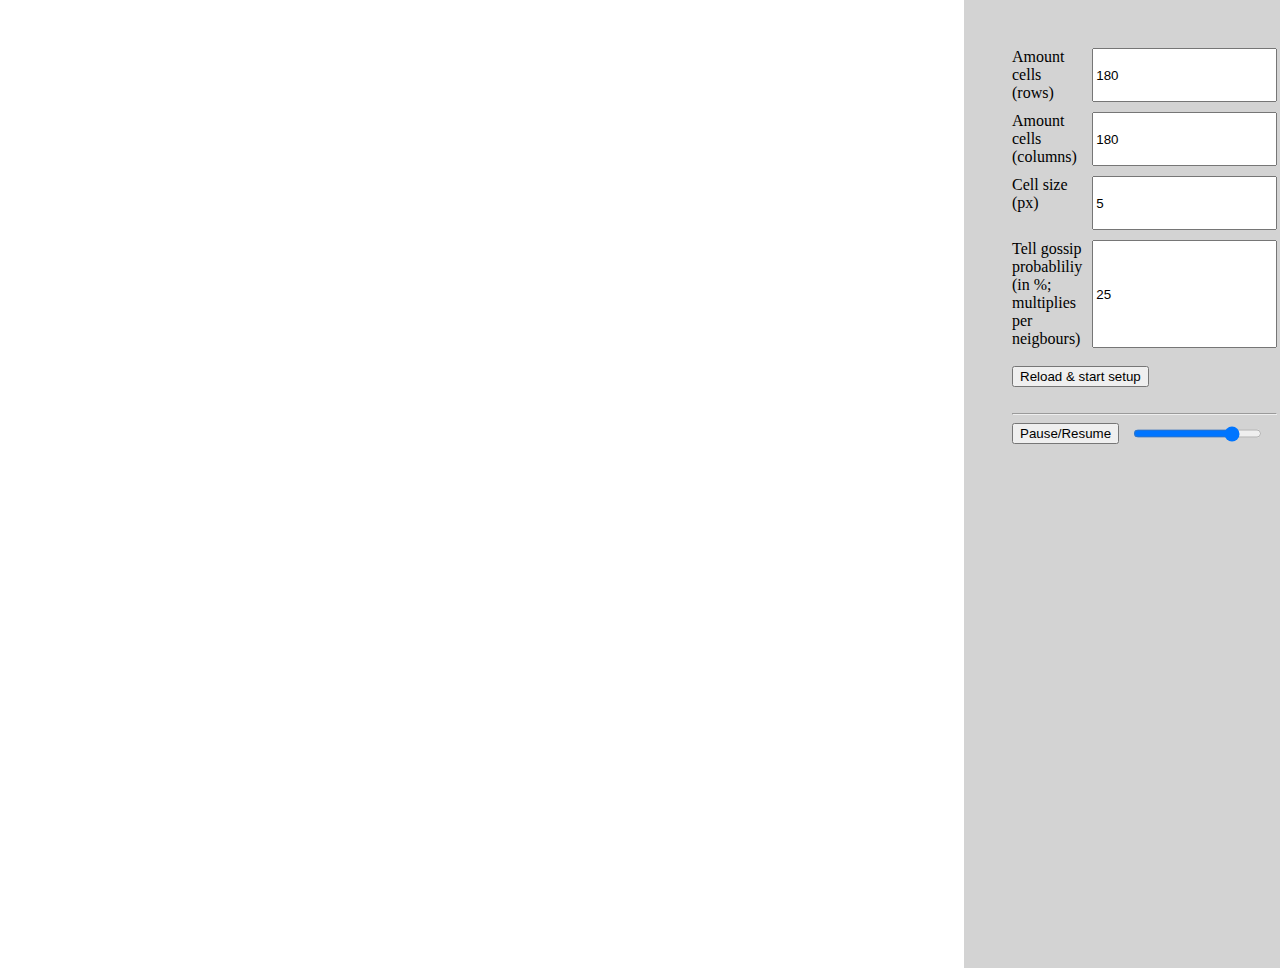
==== gossip_model/index.html @ 5b3d46e9 "Added gossip model" ====
<!DOCTYPE html>
<html lang="en">
<head>
    <meta charset="UTF-8">
    <meta name="viewport" content="width=device-width, initial-scale=1.0">
    <title>Document</title>
</head>
<body>
    <style>
        body {
            margin: 0;
        }

        .loader {
            border: 4px solid #f3f3f3;
            border-top: 4px solid black; 
            border-radius: 50%;
            width: 12px;
            height: 12px;
            animation: spin 2s linear infinite;
        }

        @keyframes spin {
            0% { transform: rotate(0deg); }
            100% { transform: rotate(360deg); }
        }

        .row {
            display: flex;
        }

        .column-left {
            flex: 60%;
        }

        .column-right {
            flex: 40%;
        }

        .grid-container {
            display: grid;
            grid-template-rows: repeat(3, 1fr);
            grid-template-columns: repeat(2, 1fr);
            gap: 10px; /* Spacing between grid items */
        }

        .grid-item {
            display: flex;
        }
    </style>

    <div class="row">
        <div class="column-left">
            <canvas style="padding: 32px;"></canvas>
        </div>
        <div class="column-right" style="background-color: lightgray; padding: 3rem">
            <div class="grid-container">
                <div class="grid-item">Amount cells (rows)</div>
                <div class="grid-item">
                    <input type="number" id="cells_height" value="180">
                </div>
                <div class="grid-item">Amount cells (columns)</div>
                <div class="grid-item">
                    <input type="number" id="cells_width" value="180">
                </div>
                <div class="grid-item">Cell size (px)</div>
                <div class="grid-item">
                    <input type="number" id="cell_size" value="5">
                </div>
                <div class="grid-item">Tell gossip probabliliy (in %; multiplies per neigbours)</div>
                <div class="grid-item">
                    <input type="number" id="tell_gossip_prob" value="25">
                </div>
            </div>
            <br>
            <div style="display: flex; gap: 12px">
                <button type="button" onclick="loadAndStart()">Reload & start setup</button>
                <div id="loading" class="loader" style="display: none"></div>
            </div>
            <br>
            <hr>
            <div style="display: flex; gap: 12px">
                <button type="button" onclick="tooglePause()">Pause/Resume</button>
                <input type="range" min="1" max="1000" value="800" class="slider" id="animationSpeed">
            </div>
        </div>
    </div>

    <script src="canvas.js"></script>
    <script>
        async function loadAndStart() {
            document.getElementById('loading').style.display = "block";
            tell_gossip_prob = parseInt(document.getElementById('tell_gossip_prob').value);
            cells_height = parseInt(document.getElementById('cells_height').value);
            cells_width = parseInt(document.getElementById('cells_width').value);
            cell_size = parseInt(document.getElementById('cell_size').value);
            await new Promise(r => setTimeout(function(){
                init();
                document.getElementById('loading').style.display = "none";
                animate();
            }, 0));
        }

        function tooglePause() {
            isPaused = !isPaused;
        }

        var slider = document.getElementById("animationSpeed");
        animationTimeout = 1000 - slider.value;
        slider.oninput = function() {
            animationTimeout = 1000 - this.value;
            console.log(animationTimeout);
        }
    </script>
    
</body>
</html>
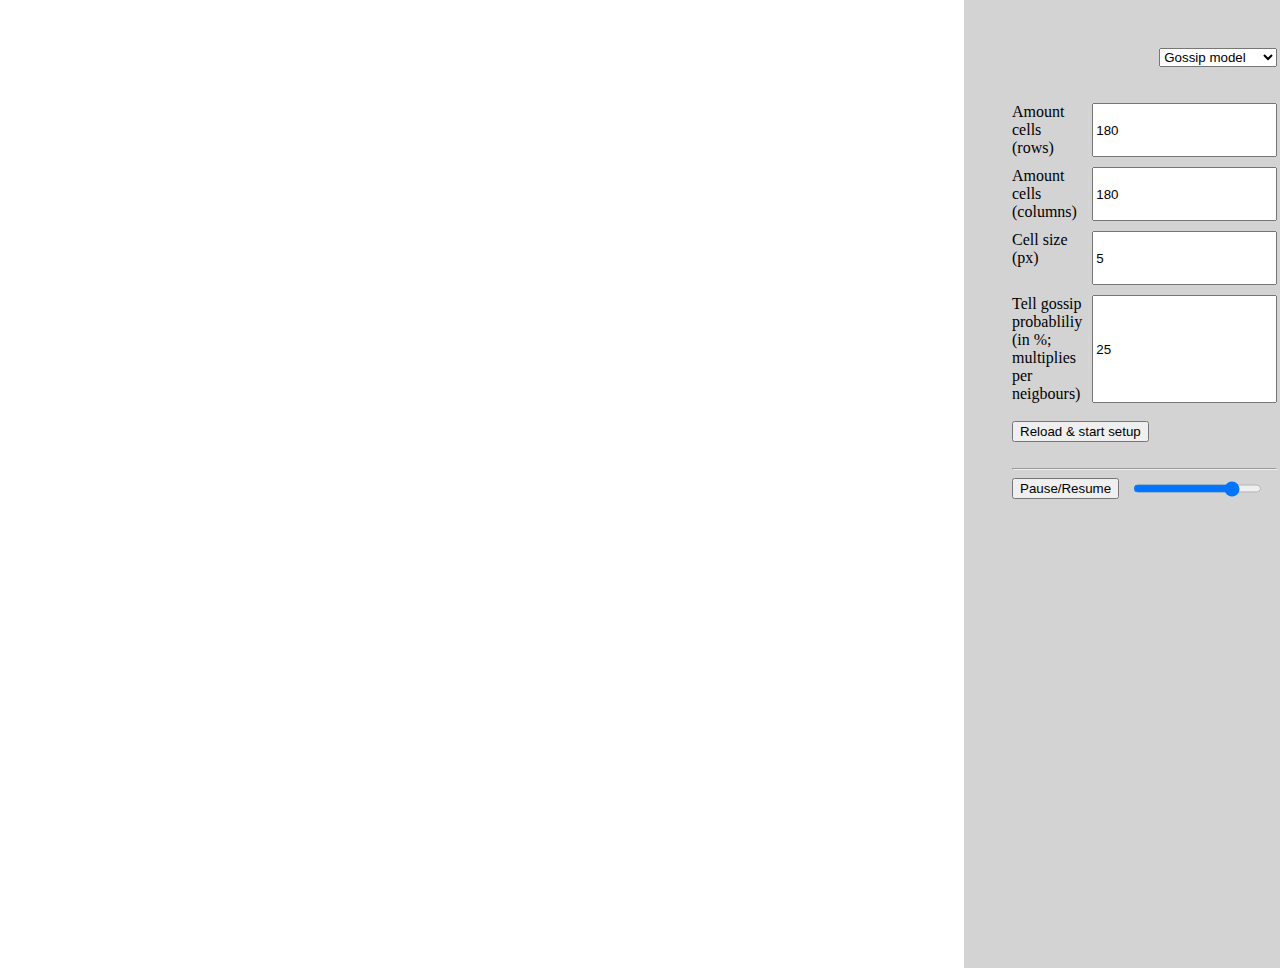
==== commit ef044376: "Add dropdown" ====
--- a/gossip_model/index.html
+++ b/gossip_model/index.html
@@ -48,12 +48,27 @@
             display: flex;
         }
     </style>
+    <script>
+        function changeModel() {
+            let link = document.getElementById("model_select").value;
+            window.location = `C:/Users/tobi8/Documents/!Dokumente/Studium%20LMU%20Master/03_WiSe_24_25/ModaS/SocialSimulations${link}`;
+        }
+    </script>
 
     <div class="row">
         <div class="column-left">
             <canvas style="padding: 32px;"></canvas>
         </div>
         <div class="column-right" style="background-color: lightgray; padding: 3rem">
+            <div style="display: flex;">
+                <select id="model_select" style="margin-left: auto;" onchange="changeModel()">
+                    <option value="/basic_model/index.html">Basic model</option>
+                    <option value="/gossip_model/index.html" selected>Gossip model</option>
+                    <option value="/majority_model/index.html">Majority model</option>
+                    <option value="/partisian_sorting/index.html">Partisian sorting</option>
+                </select>
+            </div>
+            <br><br>
             <div class="grid-container">
                 <div class="grid-item">Amount cells (rows)</div>
                 <div class="grid-item">
